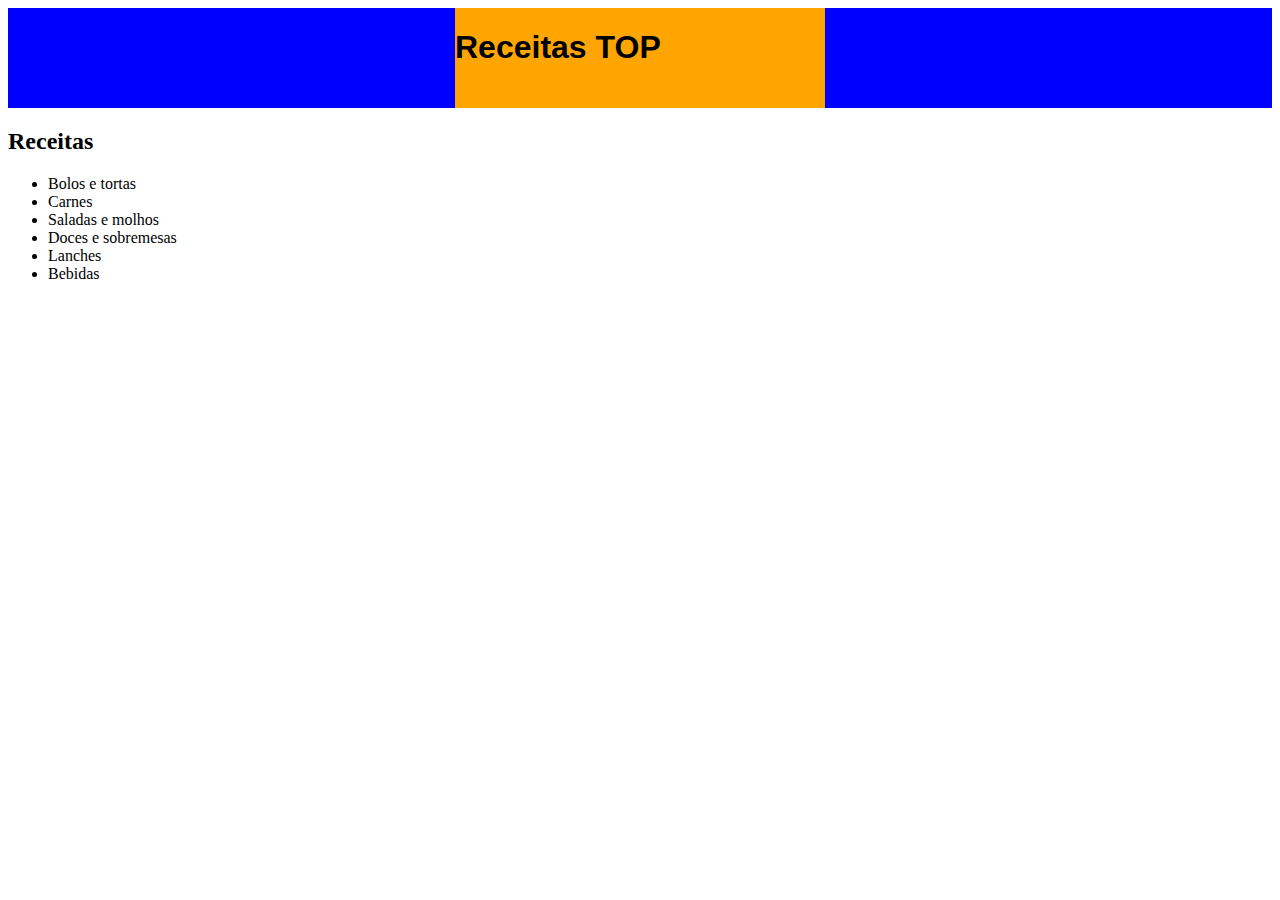
==== bolo-de-cenoura.html @ 43cd93c0 "Adicionei pagina principal" ====
<!DOCTYPE html>
<html>
<head>
    <meta charset='utf-8'>
    <meta http-equiv='X-UA-Compatible' content='IE=edge'>
    <title>Página principal</title>
    <meta name='viewport' content='width=device-width, initial-scale=1'>
    <link rel='stylesheet' type='text/css' media='screen' href='main.css'>
    <script src='main.js'></script>
    <link rel="stylesheet" type="text/css" href="style.css" media="screen" />
</head>
<body>
    <div class="container-cabecalho">
        <div class="item-container-cabecalho"><H1>Receitas TOP</H1></div>
    </div>
    <H2>Receitas</H2>
    <ul>    
        <li>Bolos e tortas</li>
        <li>Carnes</li>
        <li>Saladas e molhos</li>
        <li>Doces e sobremesas</li>
        <li>Lanches</li>
        <li>Bebidas</li>
    </ul>
</body>
</html>
---- style.css ----
.container-cabecalho {
    display:flex;
    width: 100%;
    height: 100px;
    background-color: blue;
    justify-content: center;
    align-items: center;
}

.item-container-cabecalho {
    background-color: orange;
    align-items: center;
    justify-content: center;
    width: 370px;
    height: 100px;
    font-family:Arial, Helvetica, sans-serif
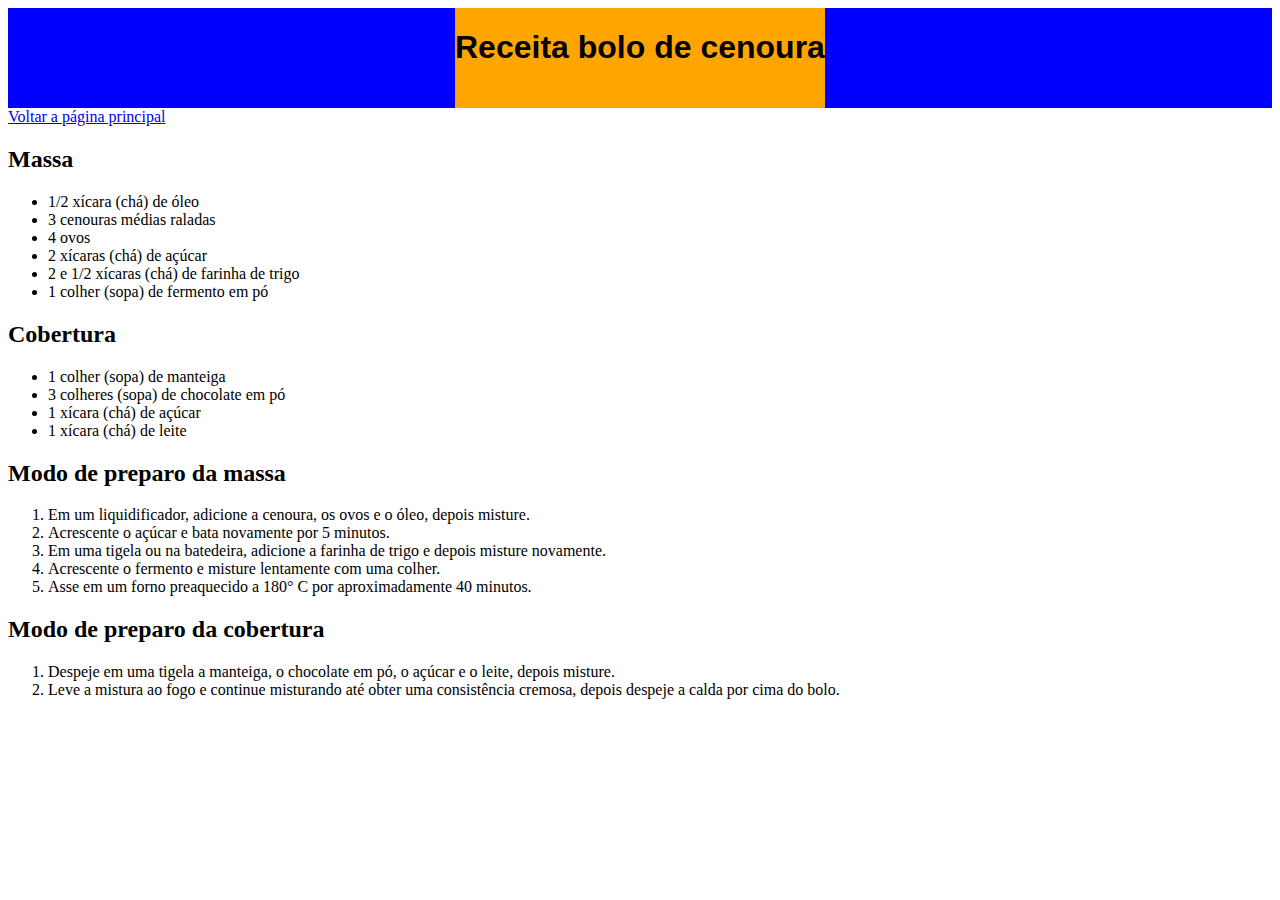
==== commit 9778166d: "Linkagem da pagina bolo de cenoura com a principal" ====
--- a/bolo-de-cenoura.html
+++ b/bolo-de-cenoura.html
@@ -3,7 +3,7 @@
 <head>
     <meta charset='utf-8'>
     <meta http-equiv='X-UA-Compatible' content='IE=edge'>
-    <title>Página principal</title>
+    <title>Receita de bolo de cenoura</title>
     <meta name='viewport' content='width=device-width, initial-scale=1'>
     <link rel='stylesheet' type='text/css' media='screen' href='main.css'>
     <script src='main.js'></script>
@@ -11,16 +11,37 @@
 </head>
 <body>
     <div class="container-cabecalho">
-        <div class="item-container-cabecalho"><H1>Receitas TOP</H1></div>
+        <div class="item-container-cabecalho"><H1>Receita bolo de cenoura</H1></div>
     </div>
-    <H2>Receitas</H2>
+    <a href="pagina-principal.html">Voltar a página principal</a>
+    <H2>Massa</H2>
     <ul>    
-        <li>Bolos e tortas</li>
-        <li>Carnes</li>
-        <li>Saladas e molhos</li>
-        <li>Doces e sobremesas</li>
-        <li>Lanches</li>
-        <li>Bebidas</li>
+        <li>1/2 xícara (chá) de óleo</li>
+        <li>3 cenouras médias raladas</li>
+        <li>4 ovos</li>
+        <li>2 xícaras (chá) de açúcar</li>
+        <li>2 e 1/2 xícaras (chá) de farinha de trigo</li>
+        <li>1 colher (sopa) de fermento em pó</li>
     </ul>
+    <H2>Cobertura</H2>
+    <ul>    
+        <li>1 colher (sopa) de manteiga</li>
+        <li>3 colheres (sopa) de chocolate em pó</li>
+        <li>1 xícara (chá) de açúcar</li>
+        <li>1 xícara (chá) de leite</li>
+    </ul>
+    <H2>Modo de preparo da massa</H2>
+    <ol>    
+        <li>Em um liquidificador, adicione a cenoura, os ovos e o óleo, depois misture.</li>
+        <li>Acrescente o açúcar e bata novamente por 5 minutos.</li>
+        <li>Em uma tigela ou na batedeira, adicione a farinha de trigo e depois misture novamente.</li>
+        <li>Acrescente o fermento e misture lentamente com uma colher.</li>
+        <li>Asse em um forno preaquecido a 180° C por aproximadamente 40 minutos.</li>
+    </ol>
+    <H2>Modo de preparo da cobertura</H2>
+    <ol>    
+        <li>Despeje em uma tigela a manteiga, o chocolate em pó, o açúcar e o leite, depois misture.</li>
+        <li>Leve a mistura ao fogo e continue misturando até obter uma consistência cremosa, depois despeje a calda por cima do bolo.</li>
+    </ol>
 </body>
 </html>